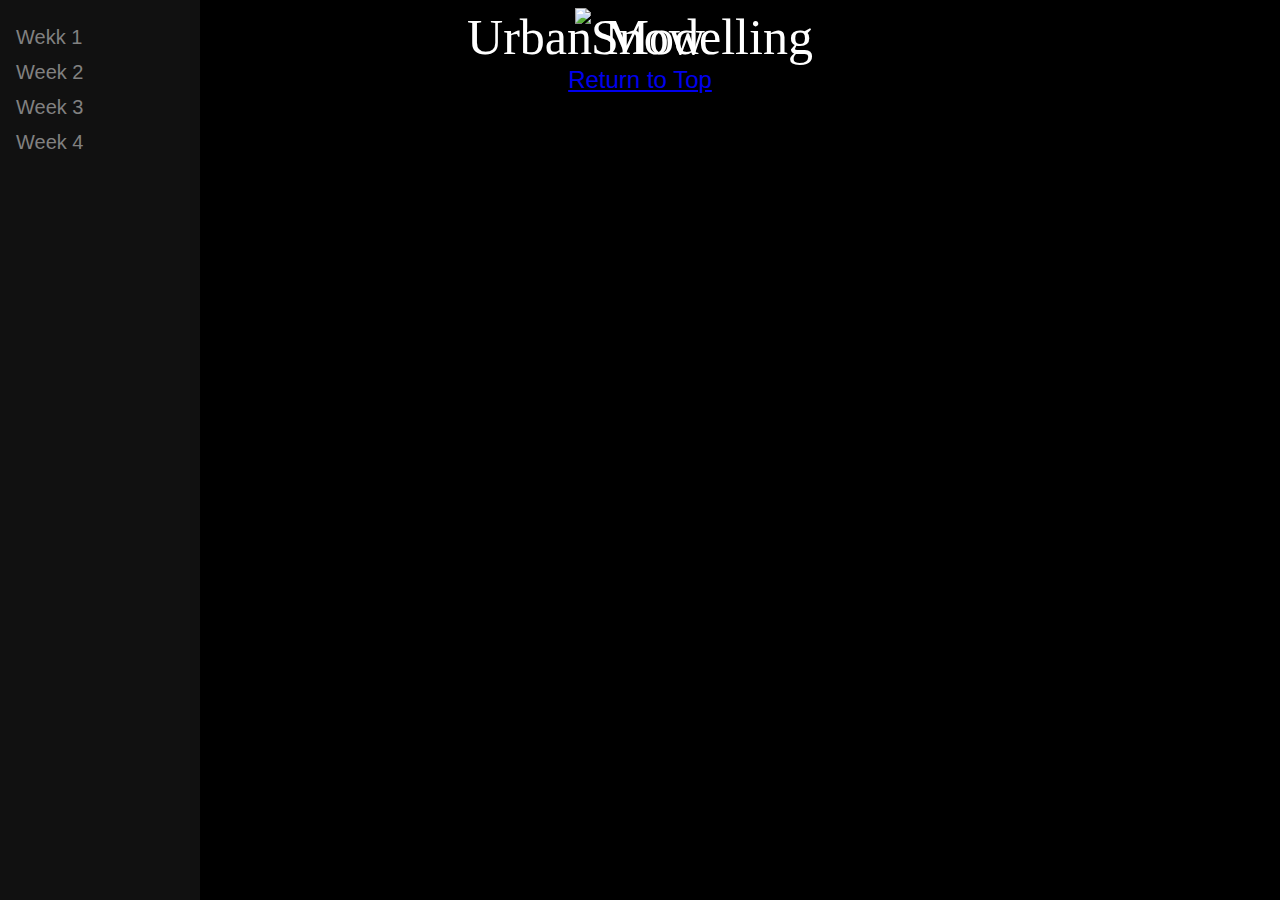
==== index.html @ e3aad4ed "Update index.html" ====
<!DOCTYPE html>
<html>
<head>
  <link rel="stylesheet" type="text/css" href="style.css"/>
<meta name="viewport" content="width=device-width, initial-scale=1">
</head>
<body>

<div class="container">
  <img src="https://raw.githubusercontent.com/Timothy03062/CODE-1230-URBAN-Modelling/master/background.jpg" alt="Snow" style="width:100%;">
    <div class="centered">Urban Modelling </div>
</div>
  <div class="sidenav">
  <a href="https://htmlcolorcodes.com/color-names/">Wekk 1</a>
  <a href="#Week 2">Week 2</a>
  <a href="#Week 3">Week 3</a>
  <a href="#Week 4">Week 4</a>
 
</div>

  <footer>
      <a href="https://timothy03062.github.io/CODE-1230-URBAN-Modelling/">Return to Top</a>
        </footer>

</body>
  
</html>
---- style.css ----
body {
background: #000000;
text-align: center;
font-family: Helvetica;
font-size:24px;
font-color: #FFFAFA;
}

h1 {
border-style: solid;
border-width: 10px;
border-color: #FFFAFA;
}

.container {
    position: relative;
    text-align: center;
    color: white;
    font-family: Impact;
    font-size: 50px
}
.centered {
    position: absolute;
    top: 50%;
    left: 50%;
    transform: translate(-50%, -50%);
}

.sidenav {
    height: 100%;
    width: 200px;
    position: fixed;
    z-index: 1;
    top: 0;
    left: 0;
    background-color: #111;
    overflow-x: hidden;
    padding-top: 20px;
}

/* Style the sidenav links and the dropdown button */
.sidenav a, .dropdown-btn {
    padding: 6px 8px 6px 16px;
    text-decoration: none;
    font-size: 20px;
    color: #818181;
    display: block;
    border: none;
    background: none;
    width: 100%;
    text-align: left;
    cursor: pointer;
    outline: none;
}

/* On mouse-over */
.sidenav a:hover, .dropdown-btn:hover {
    color: #f1f1f1;
}

/* Main content */
.main {
    margin-left: 200px; /* Same as the width of the sidenav */
    font-size: 20px; /* Increased text to enable scrolling */
    padding: 0px 10px;
}

/* Add an active class to the active dropdown button */
.active {
    background-color: green;
    color: white;
}

/* Dropdown container (hidden by default). Optional: add a lighter background color and some left padding to change the design of the dropdown content */
.dropdown-container {
    display: none;
    background-color: #262626;
    padding-left: 8px;
}

/* Some media queries for responsiveness */
@media screen and (max-height: 450px) {
    .sidenav {padding-top: 15px;}
    .sidenav a {font-size: 18px;}
}
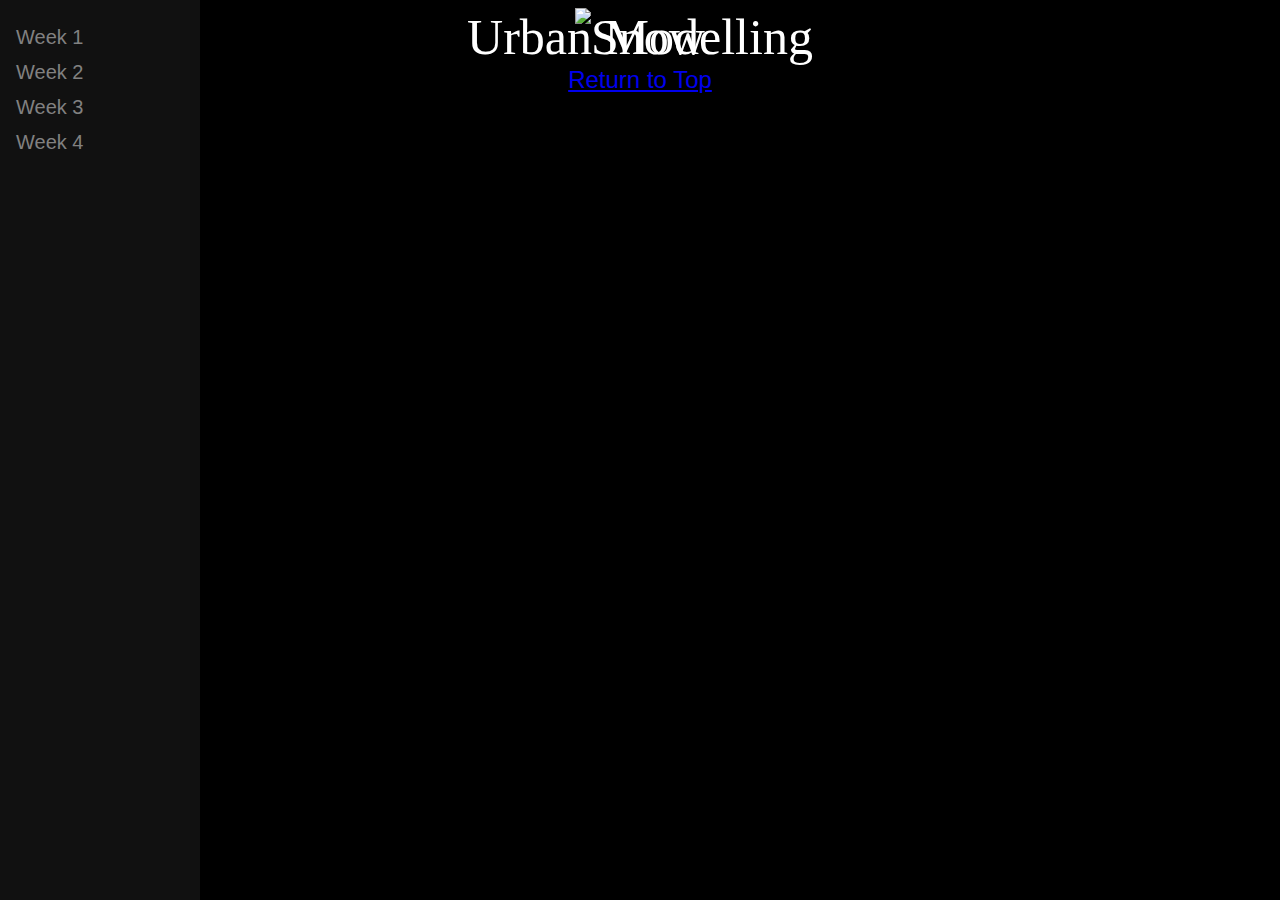
==== commit c215d479: "Update index.html" ====
--- a/index.html
+++ b/index.html
@@ -11,7 +11,7 @@
     <div class="centered">Urban Modelling </div>
 </div>
   <div class="sidenav">
-  <a href="https://htmlcolorcodes.com/color-names/">Wekk 1</a>
+  <a href="https://github.com/Timothy03062/CODE-1230-URBAN-Modelling/blob/master/Week%201%20HW.%20html. html">Week 1</a>
   <a href="#Week 2">Week 2</a>
   <a href="#Week 3">Week 3</a>
   <a href="#Week 4">Week 4</a>
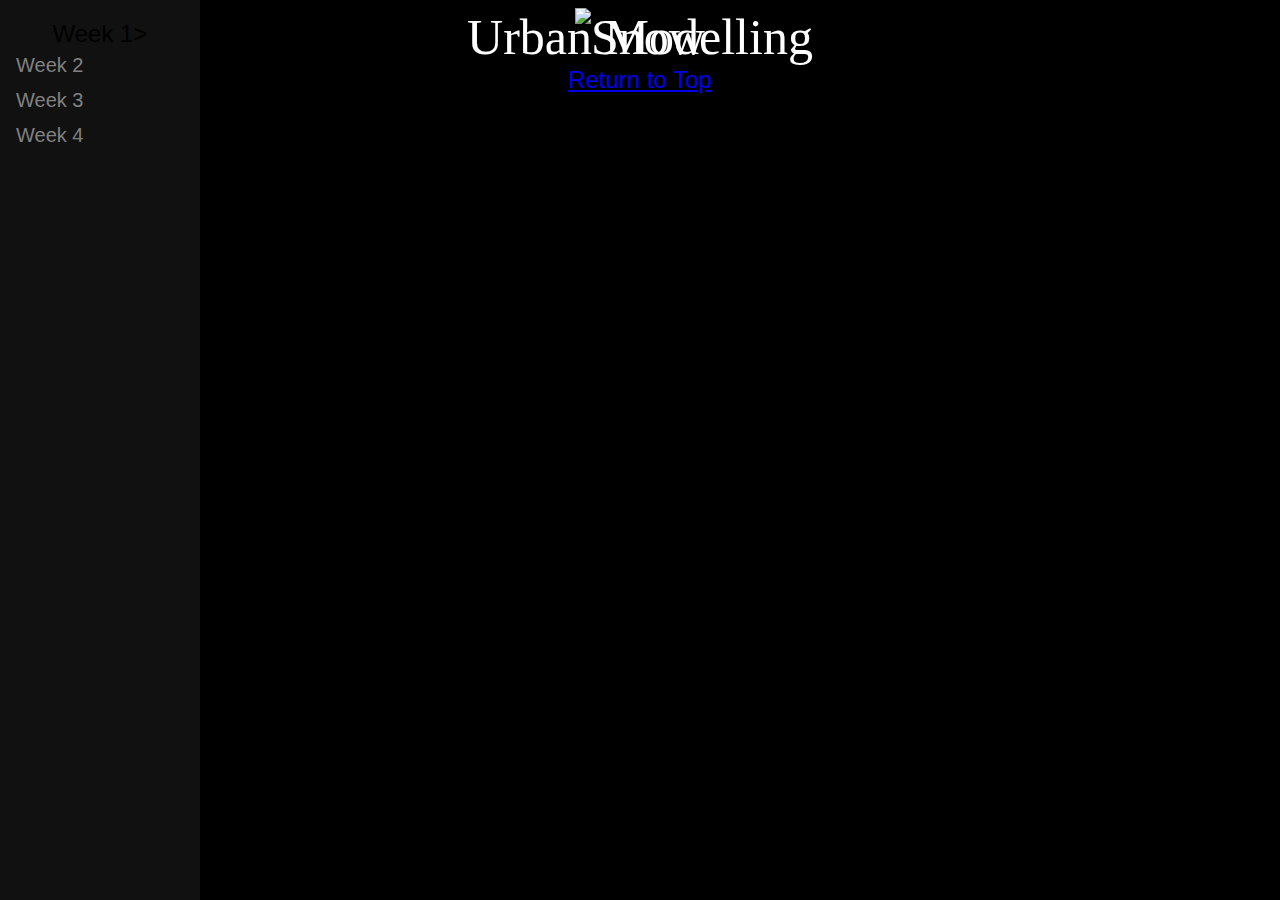
==== commit c89ad4ce: "Update index.html" ====
--- a/index.html
+++ b/index.html
@@ -11,7 +11,7 @@
     <div class="centered">Urban Modelling </div>
 </div>
   <div class="sidenav">
-  <a href="https://github.com/Timothy03062/CODE-1230-URBAN-Modelling/blob/master/Week%201%20HW.%20html. html">Week 1</a>
+ <link rel="alternative" type="text/css" a href="Week 1 HW. html">Week 1> 
   <a href="#Week 2">Week 2</a>
   <a href="#Week 3">Week 3</a>
   <a href="#Week 4">Week 4</a>
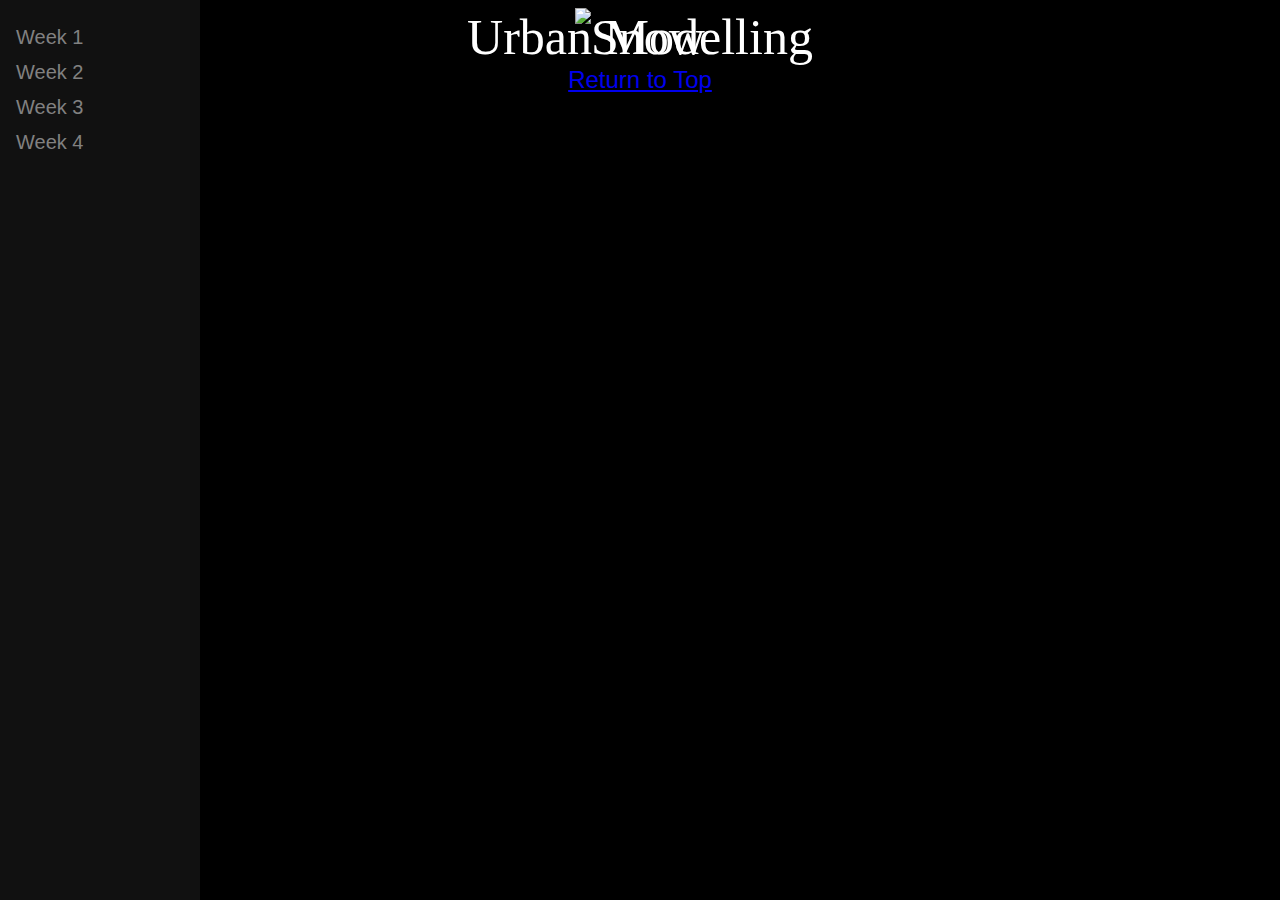
==== commit 63d86373: "Update index.html" ====
--- a/index.html
+++ b/index.html
@@ -11,7 +11,7 @@
     <div class="centered">Urban Modelling </div>
 </div>
   <div class="sidenav">
- <link rel="alternative" type="text/css" a href="Week 1 HW. html">Week 1> 
+  <a href="#Week 1">Week 1</a>
   <a href="#Week 2">Week 2</a>
   <a href="#Week 3">Week 3</a>
   <a href="#Week 4">Week 4</a>
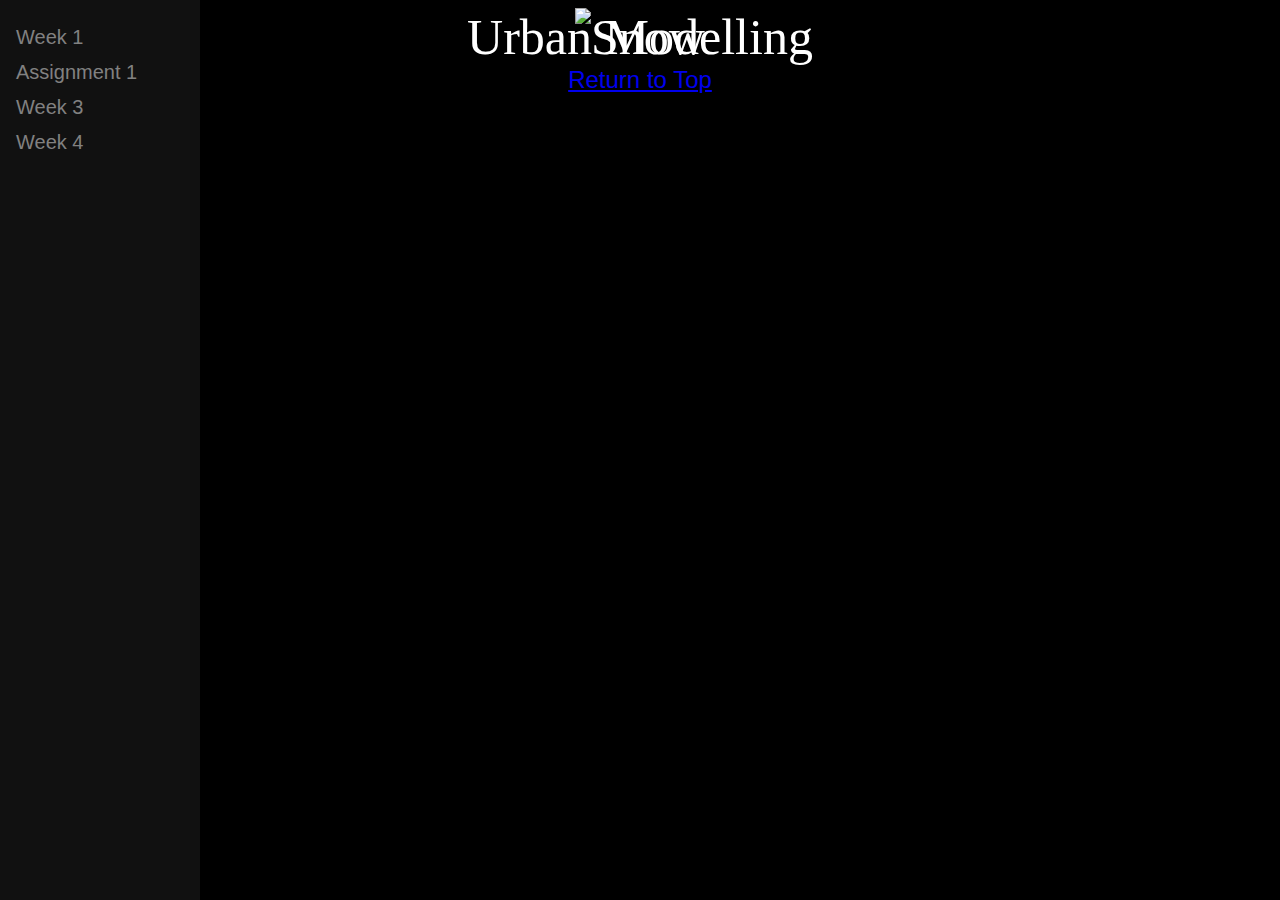
==== commit 805e34c9: "Update index.html" ====
--- a/index.html
+++ b/index.html
@@ -11,8 +11,8 @@
     <div class="centered">Urban Modelling </div>
 </div>
   <div class="sidenav">
-  <a href="#Week 1">Week 1</a>
-  <a href="#Week 2">Week 2</a>
+  <a href="Week1.html">Week 1</a>
+  <a href="Urban.html">Assignment 1</a>
   <a href="#Week 3">Week 3</a>
   <a href="#Week 4">Week 4</a>
  
